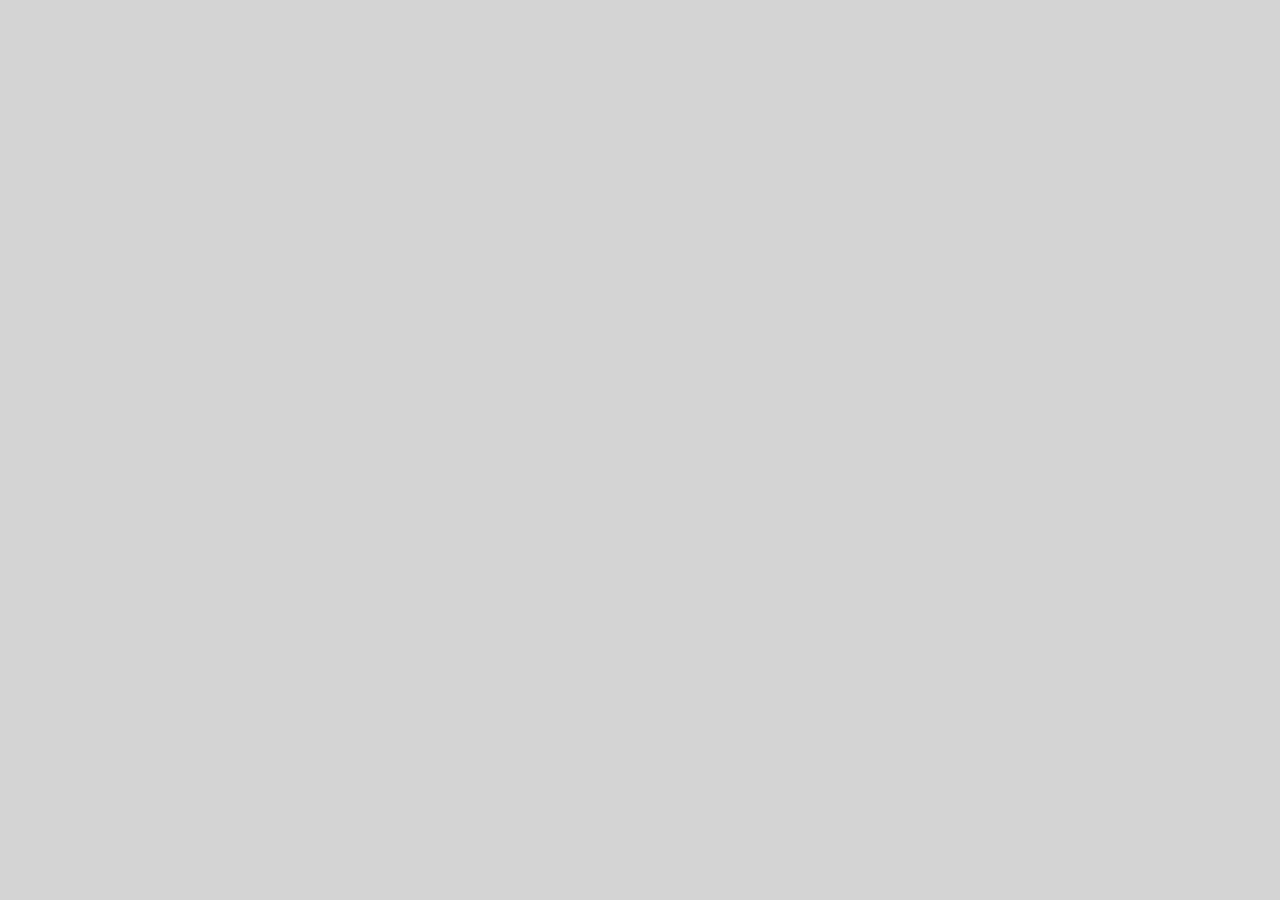
==== root/index.html @ 311d0551 "first upload" ====
<!DOCTYPE html>
<html>
<head>
    <meta charset="UTF-8">
    <title>aeon x open</title>
    <meta name="viewport" content="width=720">

    <script src="js/lib/jquery.min.js"></script>
    <script src="js/lib/TweenMax.min.js"></script>
    <script src="js/lib/jquery.mousewheel.min.js"></script>
    <script src="js/lib/hammer.min.js"></script>

    <script src="http://code.createjs.com/easeljs-0.7.1.min.js"></script>
    <script src="http://code.createjs.com/tweenjs-0.5.1.min.js"></script>
    <script src="http://code.createjs.com/movieclip-0.7.1.min.js"></script>
    <script src="http://code.createjs.com/preloadjs-0.4.1.min.js"></script>

    <script src="js/lib/Helper.1.0.1.js"></script>
    <script src="js/lib/Utility.0.0.10.js"></script>
    <script src="js/CreatejsExtend.js"></script>
    <script src="AeonOpen.js"></script>
    <script src="js/Menu.js"></script>
    <script src="js/Index.js"></script>
    <script src="js/Feature.js"></script>
    <script src="js/Watch.js"></script>
    <script src="js/Prize.js"></script>
    <script src="js/CardGame.js"></script>
    <script src="js/MainScene.js"></script>
    <script src="js/Main.js"></script>

    <link rel="stylesheet" href="css/styles.css" type="text/css">




</head>

<body onload="Main.init();" style="background-color:#D4D4D4">

    <canvas id="canvas" width="550" height="400"></canvas>

    <div id="index" class="content_block" hash="/Index">
    </div>

    <div id="feature" class="content_block" hash="/Feature">
    </div>

    <div id="watch" class="content_block" hash="/Watch">
    </div>

    <div id="prize" class="content_block" hash="/Prize">
    </div>

    <div id="card_game" class="content_block" hash="/CardGame">
    </div>

    <div class="game_container">
    </div>

    <div class="game_timer">
        <div class="time_text"></div>
        <div class="number_container"></div>
    </div>

    <div id="menu">
        <div class="btn_open"></div>
        <div class="btn_close"></div>
        <div class="menu_container">
            <div class="button_container">

                <div class="menu_item">
                    <div class="menu_text"></div>
                    <div class="menu_icon"></div>
                </div>

                <div class="menu_item">
                    <div class="menu_text"></div>
                    <div class="menu_icon"></div>
                </div>

                <div class="menu_item">
                    <div class="menu_text"></div>
                    <div class="menu_icon"></div>
                </div>

                <div class="menu_item">
                    <div class="menu_text"></div>
                    <div class="menu_icon"></div>
                </div>

                <div class="menu_item">
                    <div class="menu_text"></div>
                    <div class="menu_icon"></div>
                </div>

                <div class="menu_item">
                    <div class="menu_text"></div>
                    <div class="menu_icon"></div>
                </div>

                <div class="menu_line"></div>

            </div>

            <div class="btn_info"></div>

            <div class="top_grid"></div>
            <div class="bottom_grid"></div>
        </div>

    </div>

</body>
</html>
---- root/css/styles.css ----
html, body{
    position: absolute;
    top:0;
    left:0;
    padding: 0;
    margin: 0;
    width:100%;
    height: 100%;
    overflow: hidden;
    /*overflow-x: hidden;*/
    /*overflow-y: scroll;*/
}

#canvas{
    position: absolute;
    top:100px;
    left:20px;
    z-index: 0;
}
.content_block{

    position: fixed;
    width:100%;
    height: 100%;
    top:0;
    left:0;
    overflow: hidden;
    visibility: hidden;
    z-index: 1;
    /*pointer-events: none;*/
}

/** Menu **/
#menu{
    position: fixed;
    right:0;
    top:0;
    height:100%;

    visibility: hidden;
}
#menu .btn_open{
    position: absolute;
    right: 10px;
    top: 10px;
    z-index: 1;
    background: url(../images/menu_close_icon.jpg);
    width: 33px;
    height: 25px;
    cursor: pointer;
}
#menu .btn_close{
    position: absolute;
    right: 10px;
    top: 10px;
    z-index: 1;
    background: url(../images/menu_open_x.png);
    width: 27px;
    height: 27px;
    cursor: pointer;
    visibility: hidden;
}
.menu_container{
    position: absolute;
    left:0;
    top:0;
    width:230px;
    height:100%;
    background: #9D0009;
    z-index: 0;
}
.top_grid{
    position: absolute;
    background: url(../images/menu_cube_up.png);
    width: 144px;
    height: 57px;
    top:0;
    left:0;
}
.bottom_grid{
    position: absolute;
    background: url(../images/menu_cube_down.png);
    width: 156px;
    height: 57px;
    bottom:0;
    right:0;
}

#menu .button_container{
    position: absolute;
    left:40px;
    top:110px;
    width:100px;
}
#menu .menu_item{
    position: relative;
    float: left;
    width:100px;
    height: 40px;
    margin-bottom: 20px;
    cursor: pointer;
    /*background: #000;*/
}
#menu .menu_icon{
    position: absolute;
    top:5px;
    width: 40px;
    height: 40px;
    background: url(../images/menu_txt.png) no-repeat;
}
#menu .menu_item:nth-of-type(1) .menu_icon{
    background-position: 0 5px;
}
#menu .menu_item:nth-of-type(2) .menu_icon{
    background-position: 0 -51px;
}
#menu .menu_item:nth-of-type(3) .menu_icon{
    background-position: 0 -107px;
}
#menu .menu_item:nth-of-type(4) .menu_icon{
    background-position: 0 -163px;
}
#menu .menu_item:nth-of-type(5) .menu_icon{
    background-position: 0 -219px;
}
#menu .menu_item:nth-of-type(6) .menu_icon{
    background-position: 0 -275px;
}
#menu .menu_text{
    position: absolute;
    left:40px;
    width: 110px;
    height: 44px;
    background: url(../images/menu_txt.png) no-repeat;
}
#menu .menu_item:nth-of-type(1) .menu_text{
    background-position: -40px 10px;
}
#menu .menu_item:nth-of-type(2) .menu_text{
    background-position: -40px -46px;
}
#menu .menu_item:nth-of-type(3) .menu_text{
    background-position: -40px -102px;
}
#menu .menu_item:nth-of-type(4) .menu_text{
    background-position: -40px -158px;
}
#menu .menu_item:nth-of-type(5) .menu_text{
    background-position: -40px -214px;
}
#menu .menu_item:nth-of-type(6) .menu_text{
    background-position: -40px -270px;
}
#menu .menu_line{
    position: absolute;
    background: url(../images/menu_line.png);
    width: 102px;
    height: 4px;
    left:40px;

    pointer-events: none;
}

#menu .btn_info{
    position: absolute;
    background: url(../images/menu_txt.png) no-repeat 0 -416px;
    width: 154px;
    height: 44px;
    cursor: pointer;
    left: 40px;
    bottom:75px;
}


/** Index **/

/** Card Game **/
.button{
    background: #ccc;
    color:#333;
    font-size: 16px;
    font-weight: bold;
}
.game_container{
    position: absolute;
    top:50%;
    left:50%;


}

.card_container{
    position: absolute;
    left:0;
    top:0;
    /*pointer-events: auto;*/
}

.btn_start{

    position: absolute;


    background: #aaab04;
    box-shadow: 0 1px 0 0 #aaba31 inset, 0 0 0 4px #e6e6e6;
    border-radius: 2px;
    text-shadow: 0 1px 1px #aa7a03;
    padding: 6px 30px;
    border: 1px solid #aa9904;
    transition: all 0.2s ease-in-out;

    left: -69px;
    top:-21px;

    font-size: 24px;

    color: #eee;

    cursor: pointer;

    z-index: 1;

    /*display: none;*/
}
.btn_start:hover{
    text-shadow: 0 1px 1px #695c00;
}
.card_picture{
    position: absolute;
    background: url(../images/game_cards_all.png);
    background-size: cover;
    left: -80px;
    top:-100px;
    width: 160px;
    height: 200px;
}
.time_value{
    position: absolute;
    font-size: 72px;
    color: #f0f0f0;

    width: 200px;
    text-align: center;

    top:20px;
    left:50%;
    margin-left:-98px;

    display: none;

    cursor: default;
}

/** game Timer **/
.game_timer{
    position: absolute;
    top:20px;
    left:50%;
    display: none;
}
.time_text{
    position: absolute;
    background:url(../images/game_time.png);
    width: 135px;
    height: 40px;
    left:-67px;
}
.number_container{
    position: absolute;
    top:50px;
    height:82px;
}
.number_char{
    position: absolute;
    bottom:0;
    background:url(../images/numbers.png);
    width: 80px;
    height: 82px;
}
.dot_char{
    position: absolute;
    width: 4px;
    height: 4px;
    bottom:0;
    background: #fff;
}
/* ================ */
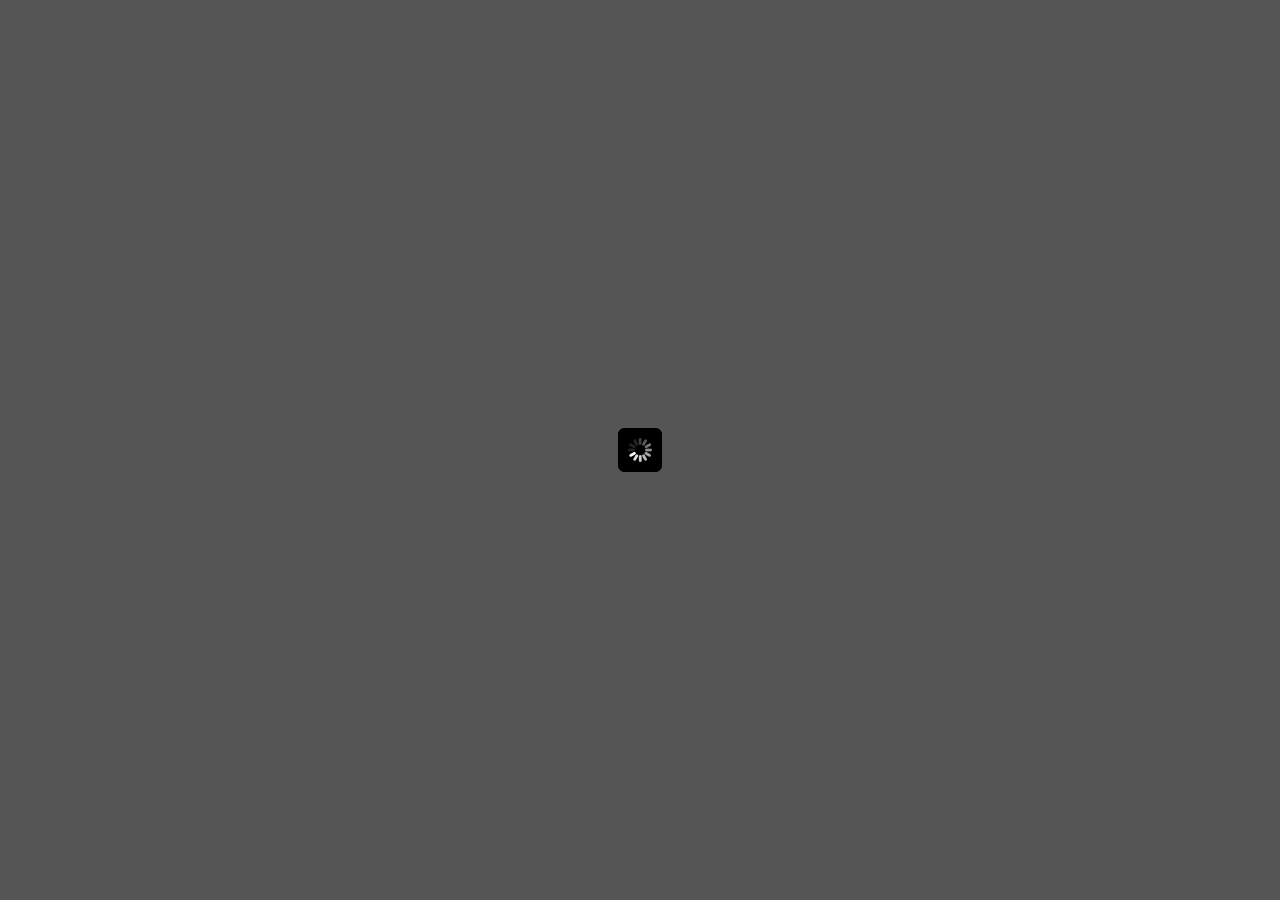
==== commit 440a6331: "game win applying" ====
--- a/root/index.html
+++ b/root/index.html
@@ -16,6 +16,7 @@
     <script src="http://code.createjs.com/preloadjs-0.4.1.min.js"></script>
 
     <script src="js/lib/Helper.1.0.1.js"></script>
+    <script src="js/lib/FormHelper.0.0.4.js"></script>
     <script src="js/lib/Utility.0.0.10.js"></script>
     <script src="js/CreatejsExtend.js"></script>
     <script src="AeonOpen.js"></script>
@@ -23,11 +24,18 @@
     <script src="js/Index.js"></script>
     <script src="js/Feature.js"></script>
     <script src="js/Watch.js"></script>
+    <script src="js/Detail.js"></script>
     <script src="js/Prize.js"></script>
     <script src="js/CardGame.js"></script>
+    <script src="js/Popups.js"></script>
     <script src="js/MainScene.js"></script>
     <script src="js/Main.js"></script>
 
+
+    <script src="js/simple_preloading/SimplePreloading.0.0.7.js"></script>
+    <link rel="stylesheet" type="text/css" href="js/simple_preloading/SimplePreloading.css" />
+
+    <link rel="stylesheet" href="css/misc.css" type="text/css">
     <link rel="stylesheet" href="css/styles.css" type="text/css">
 
 
@@ -48,6 +56,9 @@
     <div id="watch" class="content_block" hash="/Watch">
     </div>
 
+    <div id="detail" class="content_block" hash="/Detail">
+    </div>
+
     <div id="prize" class="content_block" hash="/Prize">
     </div>
 
@@ -55,6 +66,7 @@
     </div>
 
     <div class="game_container">
+        <div class="card_picture" style="visibility: hidden;"></div>
     </div>
 
     <div class="game_timer">
@@ -110,5 +122,63 @@
 
     </div>
 
+    <div class="win_container">
+
+        <div class="win_wrapper">
+
+            <div class="first_part">
+
+                <div class="win_title"></div>
+                <div class="win_btn_share"></div>
+                <div class="win_btn_exit"></div>
+
+            </div>
+
+            <div id="share_form">
+
+                <!--<div class="share_basement"></div>-->
+
+                <div class="field_label"></div>
+
+                <input type="text" name="textfield" class="field_name" title=""/>
+                <input type="text" name="textfield" class="field_phone" title=""/>
+
+                <div class="address_county">
+                    <div class="drop_down_icon"></div>
+                    <select title="address_county"></select>
+                </div>
+
+                <div class="address_zone">
+                    <div class="drop_down_icon"></div>
+                    <select title="address_zone"></select>
+                </div>
+
+                <input type="text" name="textfield" class="address_detail" title=""/>
+
+                <!--<input type="checkbox" value="None" class="check_rule" name="check" title="" />-->
+                <div id="sign_licence_yes" class="squaredFour check_rule">
+                    <input type="checkbox" value="None" id="licence_yes" name="check" />
+                    <label for="licence_yes"></label>
+                </div>
+
+                <div class="rule_text">
+                    <div class="rule_trigger"></div>
+                </div>
+
+                <div class="form_btn_send"></div>
+
+            </div>
+
+            <div class="rule_part">
+                <div class="rule_container">
+                    <div class="rule_content"></div>
+                </div>
+                <div class="rule_btn_back"></div>
+            </div>
+
+        </div>
+
+    </div>
+
 </body>
 </html>--- a/root/js/simple_preloading/SimplePreloading.css
+++ b/root/js/simple_preloading/SimplePreloading.css
@@ -0,0 +1,48 @@
+@charset "utf-8";
+/* CSS Document */
+#simple_preloading{
+	position: fixed;
+	width: 100%;
+	height: 100%;
+	top: 0px;
+	left: 0px;
+	z-index:8000;
+}
+#simple_preloading .background{
+	position: absolute;
+	width: 100%;
+	height: 100%;
+	background-color:#000;
+	opacity: .6;
+	filter: alpha(opacity=60) \9;
+}
+#simple_preloading .sprite{
+	position: absolute;
+	width: 44px;
+	height: 44px;
+	left:50%;
+	top:50%;
+	margin-top: -22px;
+	margin-left: -22px;
+	background-image: url('fancybox_sprite.png');
+	background-position: 0 -108px;
+}
+#simple_preloading .icon{
+	position:absolute;
+	width: 48px;
+	height: 48px;
+	left:50%;
+	top:50%;
+	margin-left: -24px;
+	margin-top: -24px;
+	background: url('fancybox_loading.gif') center center no-repeat;
+}
+#simple_preloading .progress{
+	position:absolute;
+	top:50%;
+	margin-top:40px;
+	width:100%;
+	color:#ccc;
+	text-align:center;
+	cursor:default;
+}
--- a/root/css/misc.css
+++ b/root/css/misc.css
@@ -0,0 +1,69 @@
+/* checkbox */
+.squaredFour {
+    width: 14px;
+    /*margin: 14px auto;*/
+}
+
+.squaredFour label {
+    cursor: pointer;
+    position: absolute;
+    width: 14px;
+    height: 14px;
+    top: 0;
+    border-radius: 0;
+
+    /*-webkit-box-shadow: inset 0px 1px 1px white, 0px 1px 3px rgba(0,0,0,0.5);*/
+    /*-moz-box-shadow: inset 0px 1px 1px white, 0px 1px 3px rgba(0,0,0,0.5);*/
+    /*box-shadow: inset 0px 1px 1px white, 0px 1px 3px rgba(0,0,0,0.5);*/
+
+    border: 2px solid #fff;
+
+    /*
+    background: #fcfff4;
+
+    background: -webkit-linear-gradient(top, #fcfff4 0%, #dfe5d7 40%, #b3bead 100%);
+    background: -moz-linear-gradient(top, #fcfff4 0%, #dfe5d7 40%, #b3bead 100%);
+    background: -o-linear-gradient(top, #fcfff4 0%, #dfe5d7 40%, #b3bead 100%);
+    background: -ms-linear-gradient(top, #fcfff4 0%, #dfe5d7 40%, #b3bead 100%);
+    background: linear-gradient(top, #fcfff4 0%, #dfe5d7 40%, #b3bead 100%);
+    filter: progid:DXImageTransform.Microsoft.gradient( startColorstr='#fcfff4', endColorstr='#b3bead',GradientType=0 );
+    */
+}
+
+.squaredFour label:after {
+    -ms-filter: "progid:DXImageTransform.Microsoft.Alpha(Opacity=0)";
+    filter: alpha(opacity=0);
+    opacity: 0;
+    content: '';
+    position: absolute;
+    width: 5px;
+    height: 3px;
+    background: transparent;
+    top: 3px;
+    left: 3px;
+    border: 3px solid #fff;
+    border-top: none;
+    border-right: none;
+
+    -webkit-transform: rotate(-45deg);
+    -moz-transform: rotate(-45deg);
+    -o-transform: rotate(-45deg);
+    -ms-transform: rotate(-45deg);
+    transform: rotate(-45deg);
+}
+
+.squaredFour label:hover::after {
+    -ms-filter: "progid:DXImageTransform.Microsoft.Alpha(Opacity=30)";
+    filter: alpha(opacity=30);
+    opacity: 0.5;
+}
+
+.squaredFour input[type=checkbox]:checked + label:after {
+    -ms-filter: "progid:DXImageTransform.Microsoft.Alpha(Opacity=100)";
+    filter: alpha(opacity=100);
+    opacity: 1;
+}
+.squaredFour input{
+    display: none;
+}
+
--- a/root/css/styles.css
+++ b/root/css/styles.css
@@ -250,6 +250,27 @@
 
     cursor: default;
 }
+.card_correct{
+    position: absolute;
+    background: url(../images/game_card_ok01.png);
+    width: 207px;
+    height: 209px;
+    z-index: 1;
+}
+.card_wrong{
+    position: absolute;
+    background: url(../images/game_card_no.png);
+    width: 207px;
+    height: 209px;
+    z-index: 1;
+}
+.card_twinkle{
+    position: absolute;
+    background: url(../images/game_card_ok02.png);
+    width: 207px;
+    height: 209px;
+    z-index: 1;
+}
 
 /** game Timer **/
 .game_timer{
@@ -284,4 +305,256 @@
     bottom:0;
     background: #fff;
 }
-/* ================ */+/* ================ */
+
+/** popup **/
+.win_container{
+    position: fixed;
+    top:50%;
+    left:50%;
+    width: 635px;
+    height: 637px;
+    margin-left:-317px;
+    margin-top:-318px;
+    overflow: hidden;
+    background: #2FC0EB;
+    z-index: 100;
+
+    visibility: hidden;
+}
+.win_wrapper{
+    position: absolute;
+    top:0;
+    left:0;
+    width: 100%;
+    height: 100%;
+}
+
+
+.first_part{
+    position: absolute;
+    top:50%;
+    left:50%;
+}
+.first_part .win_title{
+    position: absolute;
+    background: url(../images/game_end_t02.png);
+    background-size:cover;
+    width: 563px;
+    height: 286px;
+    top:-270px;
+    left:-281px;
+}
+.first_part .win_btn_share{
+    position: absolute;
+    background: url(../images/game_btn03.png) no-repeat;
+    background-size:cover;
+    width: 293px;
+    height: 88px;
+    top:65px;
+    left:-146px;
+}
+.first_part .win_btn_exit{
+    position: absolute;
+    background: url(../images/game_end_btn03.png) no-repeat;
+    background-size:cover;
+    width: 293px;
+    height: 88px;
+    top:175px;
+    left:-146px;
+}
+.first_part .win_btn_exit:hover, .first_part .win_btn_share:hover{
+    cursor: pointer;
+    background-position: 0 bottom;
+}
+.rule_part{
+    position: absolute;
+    top:200%;
+    left:0;
+    width: 100%;
+    height: 100%;
+}
+.rule_container{
+    position: absolute;
+    width: 100%;
+    height: 100%;
+    /*background: #ff0000;*/
+    overflow-x:hidden;
+    overflow-y: auto;
+}
+.rule_content{
+    position: absolute;
+    background:url(../images/game_rules_t.png) no-repeat;
+    width: 518px;
+    /*height: 859px;*/
+    height: 879px;
+    left:50%;
+    margin-left: -259px;
+    background-size: contain;
+    margin-top: 20px;
+    /*margin-bottom: 20px;*/
+}
+.rule_btn_back{
+    position: absolute;
+    background: url(../images/game_end_x.png) no-repeat;
+    right:25px;
+    top:10px;
+    width: 40px;
+    height: 40px;
+    cursor: pointer;
+    z-index: 1;
+    background-size: contain;
+}
+
+/** Share Form **/
+#share_form{
+    position: absolute;
+    top:150%;
+    left:50%;
+    width: 100px;
+    height: 100px;
+}
+#share_form input, #share_form select{
+    color: #333;
+    font-size: 16px;
+}
+.share_basement{
+    position: absolute;
+    width: 400px;
+    height:400px;
+    background: #ccc;
+    left:-200px;
+    top:-200px;
+    z-index: 0;
+
+}
+.drop_down_icon{
+    position: absolute;
+    right:4px;
+    top:5px;
+    background: url(../images/drop_down_icon.png) 0 0;
+    width: 28px;
+    height: 28px;
+    pointer-events: none;
+    background-size: cover;
+}
+.address_county{
+    position: absolute;
+    z-index: 1;
+
+    width: 178px;
+    height: 38px;
+
+    top:-110px;
+    left:-142px;
+
+    background: #fff;
+}
+.address_county select{
+    background: transparent;
+
+    width: 100%;
+    height: 100%;
+    padding: 5px 5px 5px 5px;
+    border: none;
+    -webkit-appearance: none;
+    -moz-appearance: none;
+    appearance: none;
+
+}
+.address_zone{
+    position: absolute;
+    z-index: 1;
+
+    width: 178px;
+    height: 38px;
+
+    top:-110px;
+    left:50px;
+
+    background: #fff;
+}
+.address_zone select{
+    background: transparent;
+
+
+    width: 100%;
+    height: 100%;
+    padding: 5px 5px 5px 5px;
+    border: none;
+    -webkit-appearance: none;
+    -moz-appearance: none;
+    appearance: none;
+}
+.address_county:hover .drop_down_icon, .address_zone:hover .drop_down_icon{
+    background-position: right 0;
+}
+.field_name, .field_phone, .address_detail{
+    position: absolute;
+    z-index: 1;
+    width: 350px;
+    height: 14px;
+    background: #fff;
+    border: none;
+    padding: 10px;
+    /*padding: 10%;*/
+    left:-142px;
+    font-size: 16%;
+
+}
+.field_name{
+    top:-216px;
+}
+.field_phone{
+    top:-162px;
+}
+.address_detail{
+    top:-56px;
+}
+.check_rule{
+    position: absolute;
+    top:2px;
+    left:-212px;
+    width: 40px;
+    height: 40px;
+}
+.field_label{
+    position: absolute;
+    background: url(../images/game_end_main_t01.png) no-repeat;
+    width: 84px;
+    height: 148px;
+    top:-220px;
+    left:-240px;
+    background-size: cover;
+}
+.rule_text{
+    position: absolute;
+    top:-2px;
+    left:-182px;
+    background: url(../images/game_end_main_t02.png) no-repeat;
+    width: 408px;
+    height: 31px;
+    background-size: cover;
+}
+.rule_trigger{
+    position: absolute;
+    /*background: rgba(0,0,0,.5);*/
+    width: 162px;
+    height: 100%;
+    left:117px;
+    cursor: pointer;
+}
+.form_btn_send{
+    position: absolute;
+    background: url(../images/game_end_btn01.png) no-repeat;
+    background-size:cover;
+    width: 293px;
+    height: 88px;
+    top:145px;
+    left:-146px;
+}
+.form_btn_send:hover{
+    cursor: pointer;
+    background-position: 0 bottom;
+}
+
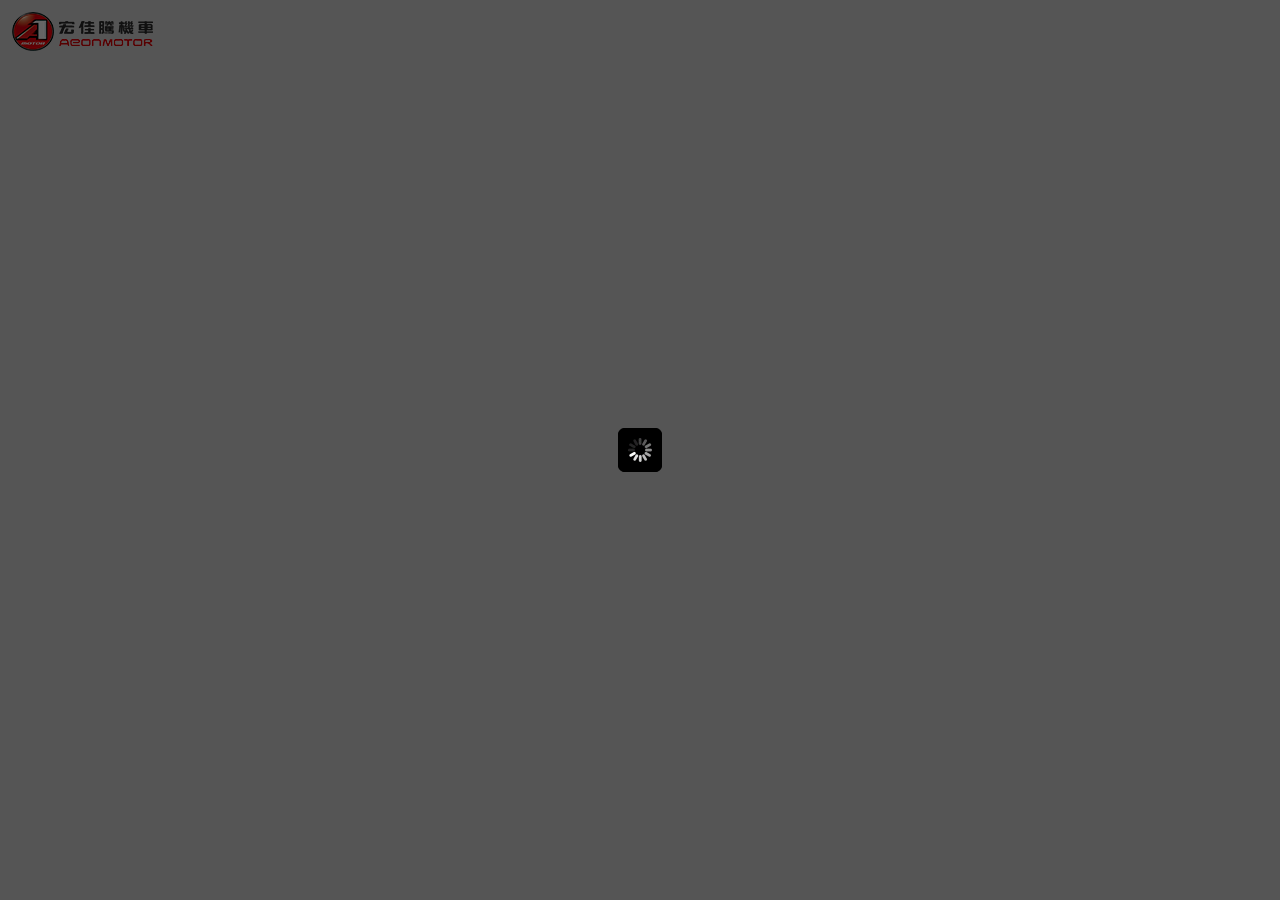
==== commit 4f559b68: "update" ====
--- a/root/index.html
+++ b/root/index.html
@@ -2,24 +2,37 @@
 <html>
 <head>
     <meta charset="UTF-8">
-    <title>aeon x open</title>
+    <title>宏佳騰【OPEN小將 * AEON 特仕車】上市</title>
+    <link rel="icon" href="images/16x16.jpg" type="image/x-icon"/>
     <meta name="viewport" content="width=720">
+
+    <meta property="og:title" content="宏佳騰【OPEN小將 * AEON 特仕車】上市" />
+    <meta property="og:type" content="activity" />
+    <meta property="og:caption" content="【OPEN小將 * AEON 特仕車】" />
+    <meta property="og:description" content="宏佳騰 【OPEN小將 * AEON】 特仕車上市!購車還送OPEN小將系列商品。分享還可抽萬元購車金，如此好康，快來參加。" />
+    <meta property="og:image" content="http://open.aeonmotor.com.tw/misc/fb_share.jpg" />
+
+
 
     <script src="js/lib/jquery.min.js"></script>
     <script src="js/lib/TweenMax.min.js"></script>
     <script src="js/lib/jquery.mousewheel.min.js"></script>
     <script src="js/lib/hammer.min.js"></script>
 
+    <script src="js/lib/FBHelper.js"></script>
+
     <script src="http://code.createjs.com/easeljs-0.7.1.min.js"></script>
     <script src="http://code.createjs.com/tweenjs-0.5.1.min.js"></script>
     <script src="http://code.createjs.com/movieclip-0.7.1.min.js"></script>
+    <script src="https://code.createjs.com/soundjs-0.5.2.min.js"></script>
     <script src="http://code.createjs.com/preloadjs-0.4.1.min.js"></script>
 
     <script src="js/lib/Helper.1.0.1.js"></script>
     <script src="js/lib/FormHelper.0.0.4.js"></script>
-    <script src="js/lib/Utility.0.0.10.js"></script>
+    <script src="js/lib/Utility.0.0.11.js"></script>
     <script src="js/CreatejsExtend.js"></script>
     <script src="AeonOpen.js"></script>
+    <script src="js/SoundPlayer.js"></script>
     <script src="js/Menu.js"></script>
     <script src="js/Index.js"></script>
     <script src="js/Feature.js"></script>
@@ -38,14 +51,24 @@
     <link rel="stylesheet" href="css/misc.css" type="text/css">
     <link rel="stylesheet" href="css/styles.css" type="text/css">
 
-
-
+    <script>
+        (function(i,s,o,g,r,a,m){i['GoogleAnalyticsObject']=r;i[r]=i[r]||function(){
+            (i[r].q=i[r].q||[]).push(arguments)},i[r].l=1*new Date();a=s.createElement(o),
+                m=s.getElementsByTagName(o)[0];a.async=1;a.src=g;m.parentNode.insertBefore(a,m)
+        })(window,document,'script','//www.google-analytics.com/analytics.js','ga');
+
+        ga('create', 'UA-66611574-1', 'auto');
+        ga('send', 'pageview');
+
+    </script>
 
 </head>
 
 <body onload="Main.init();" style="background-color:#D4D4D4">
 
     <canvas id="canvas" width="550" height="400"></canvas>
+
+    <div id="logo"></div>
 
     <div id="index" class="content_block" hash="/Index">
     </div>
@@ -141,7 +164,7 @@
                 <div class="field_label"></div>
 
                 <input type="text" name="textfield" class="field_name" title=""/>
-                <input type="text" name="textfield" class="field_phone" title=""/>
+                <input type="text" name="textfield" class="field_phone" title="" maxlength="10"/>
 
                 <div class="address_county">
                     <div class="drop_down_icon"></div>
@@ -157,8 +180,8 @@
 
                 <!--<input type="checkbox" value="None" class="check_rule" name="check" title="" />-->
                 <div id="sign_licence_yes" class="squaredFour check_rule">
-                    <input type="checkbox" value="None" id="licence_yes" name="check" />
-                    <label for="licence_yes"></label>
+                    <input type="checkbox" value="None" id="rule_check_box" name="check"  title=""/>
+                    <label for="rule_check_box"></label>
                 </div>
 
                 <div class="rule_text">
@@ -180,5 +203,15 @@
 
     </div>
 
+    <div class="fail_container">
+
+        <div class="fail_title"></div>
+        <div class="fail_btn_again"></div>
+        <div class="fail_btn_exit"></div>
+
+    </div>
+
+    <div id="fb-root"></div>
+
 </body>
 </html>--- a/root/css/styles.css
+++ b/root/css/styles.css
@@ -9,6 +9,17 @@
     overflow: hidden;
     /*overflow-x: hidden;*/
     /*overflow-y: scroll;*/
+}
+
+#logo{
+    position: fixed;
+    top:12px;
+    left:12px;
+    background: url(../images/index_logo.png);
+    width: 141px;
+    height: 39px;
+    cursor: pointer;
+    z-index: 101;
 }
 
 #canvas{
@@ -44,10 +55,11 @@
     right: 10px;
     top: 10px;
     z-index: 1;
-    background: url(../images/menu_close_icon.jpg);
-    width: 33px;
-    height: 25px;
-    cursor: pointer;
+    background: url(../images/menu_close_icon_v2.png);
+    width: 27px;
+    height: 27px;
+    cursor: pointer;
+    /*background-size: cover;*/
 }
 #menu .btn_close{
     position: absolute;
@@ -294,7 +306,7 @@
 .number_char{
     position: absolute;
     bottom:0;
-    background:url(../images/numbers.png);
+    background:url(../images/numbers.png) no-repeat;
     width: 80px;
     height: 82px;
 }
@@ -305,6 +317,9 @@
     bottom:0;
     background: #fff;
 }
+.dot_char.red{
+    background: #d92121;
+}
 /* ================ */
 
 /** popup **/
@@ -312,12 +327,12 @@
     position: fixed;
     top:50%;
     left:50%;
-    width: 635px;
-    height: 637px;
-    margin-left:-317px;
-    margin-top:-318px;
+    width: 637px;
+    height: 639px;
+    margin-left:-318px;
+    margin-top:-319px;
     overflow: hidden;
-    background: #2FC0EB;
+    background: rgba(47, 192, 235, .8);
     z-index: 100;
 
     visibility: hidden;
@@ -396,7 +411,7 @@
 }
 .rule_btn_back{
     position: absolute;
-    background: url(../images/game_end_x.png) no-repeat;
+    background: url(../images/game_end_x_v2.png) no-repeat;
     right:25px;
     top:10px;
     width: 40px;
@@ -404,6 +419,61 @@
     cursor: pointer;
     z-index: 1;
     background-size: contain;
+}
+
+/** fail **/
+.fail_container{
+    position: fixed;
+    top:50%;
+    left:50%;
+    width: 655px;
+    height: 657px;
+    margin-left:-327px;
+    margin-top:-328px;
+    overflow: hidden;
+    background: rgba(0,0,0,.6);
+    z-index: 100;
+
+    border-radius: 7px;
+
+    visibility: hidden;
+}
+.fail_title{
+    position: absolute;
+    background: url(../images/gmae_end_t01.png) no-repeat;
+    background-size: cover;
+    width: 335px;
+    height: 208px;
+    left:50%;
+    top:50%;
+    margin-left: -167px;
+    margin-top: -240px;
+}
+.fail_btn_again{
+    position: absolute;
+    background: url(../images/game_end_btn02.png) no-repeat;
+    background-size:cover;
+    width: 293px;
+    height: 88px;
+    left:50%;
+    top:50%;
+    margin-top:45px;
+    margin-left:-146px;
+}
+.fail_btn_exit{
+    position: absolute;
+    background: url(../images/game_end_btn03.png) no-repeat;
+    background-size:cover;
+    width: 293px;
+    height: 88px;
+    left:50%;
+    top:50%;
+    margin-top:155px;
+    margin-left:-146px;
+}
+.fail_btn_again:hover, .fail_btn_exit:hover{
+    cursor: pointer;
+    background-position: 0 bottom;
 }
 
 /** Share Form **/
@@ -513,10 +583,16 @@
 }
 .check_rule{
     position: absolute;
-    top:2px;
-    left:-212px;
-    width: 40px;
-    height: 40px;
+    top:-4px;
+    left:-214px;
+    width: 31px;
+    height: 31px;
+}
+.check_rule label{
+    left:50%;
+    top:50%;
+    margin-left: -9px;
+    margin-top: -9px;
 }
 .field_label{
     position: absolute;
